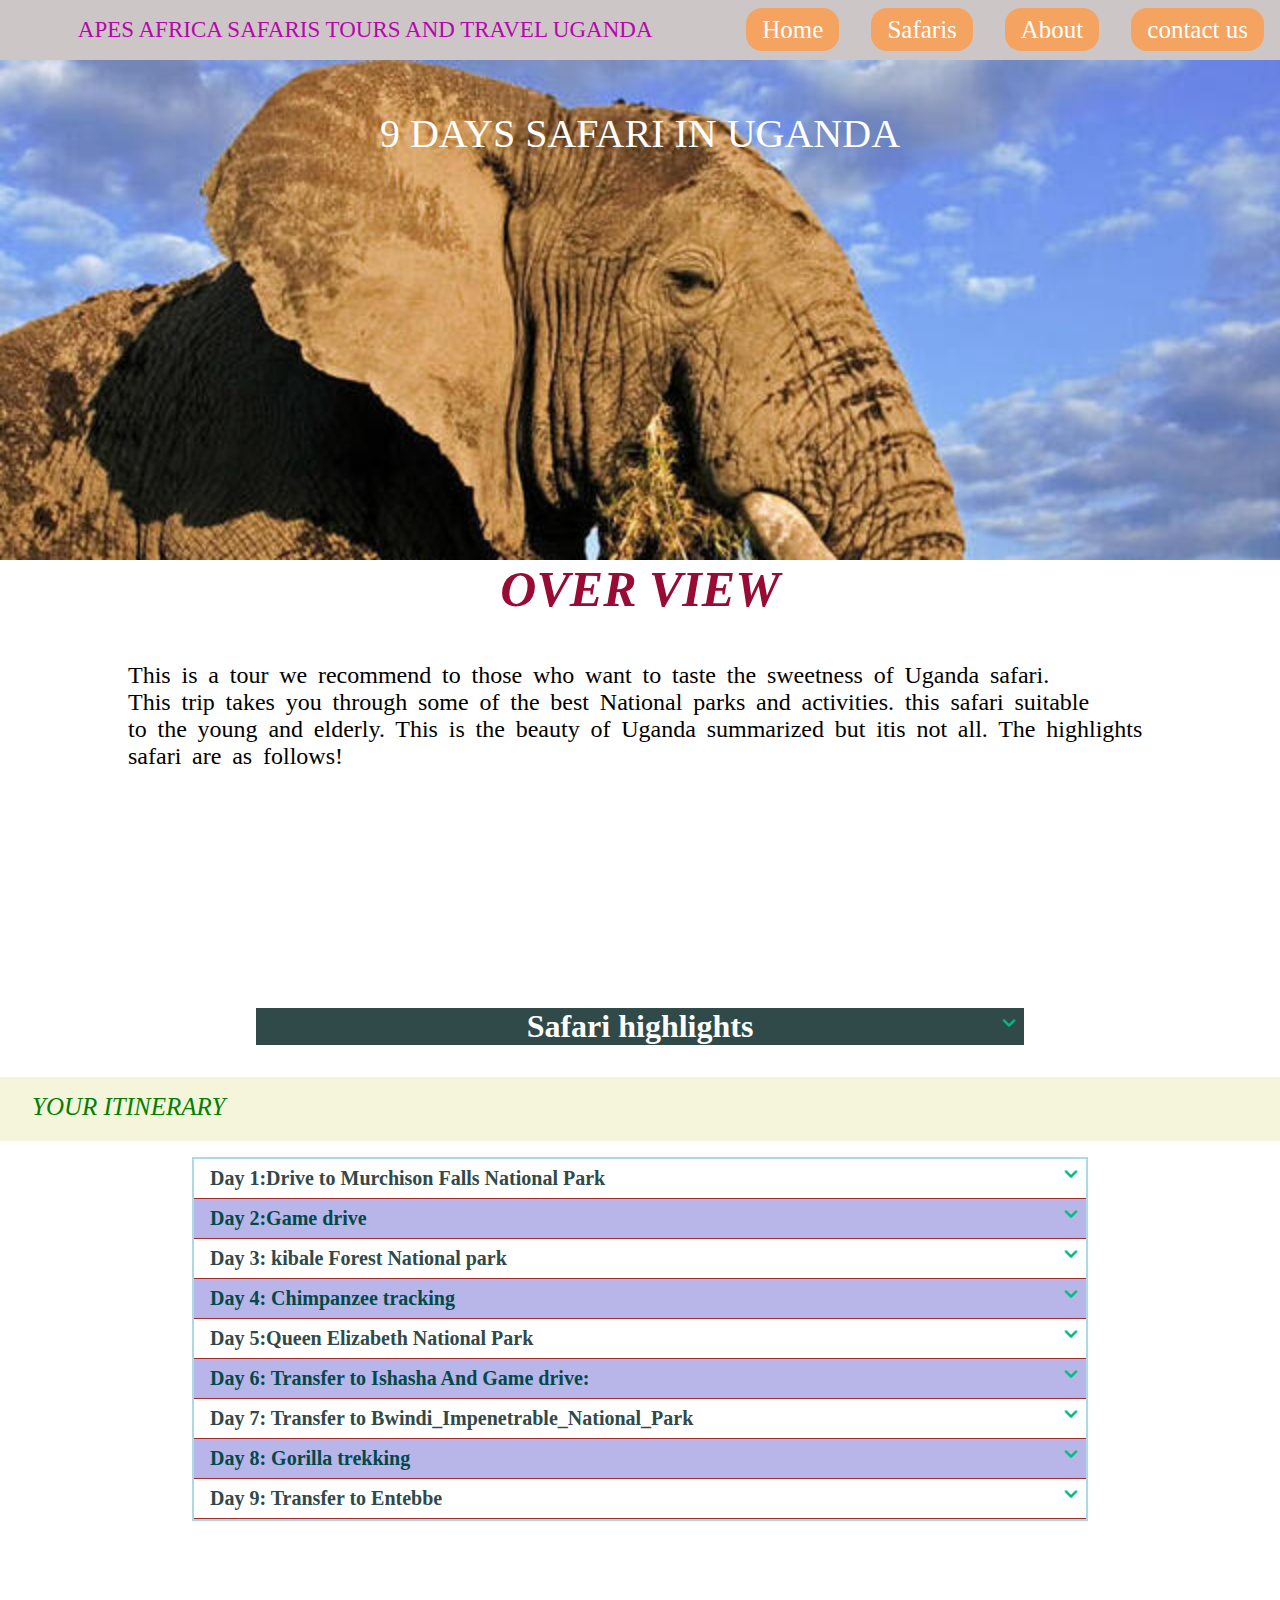
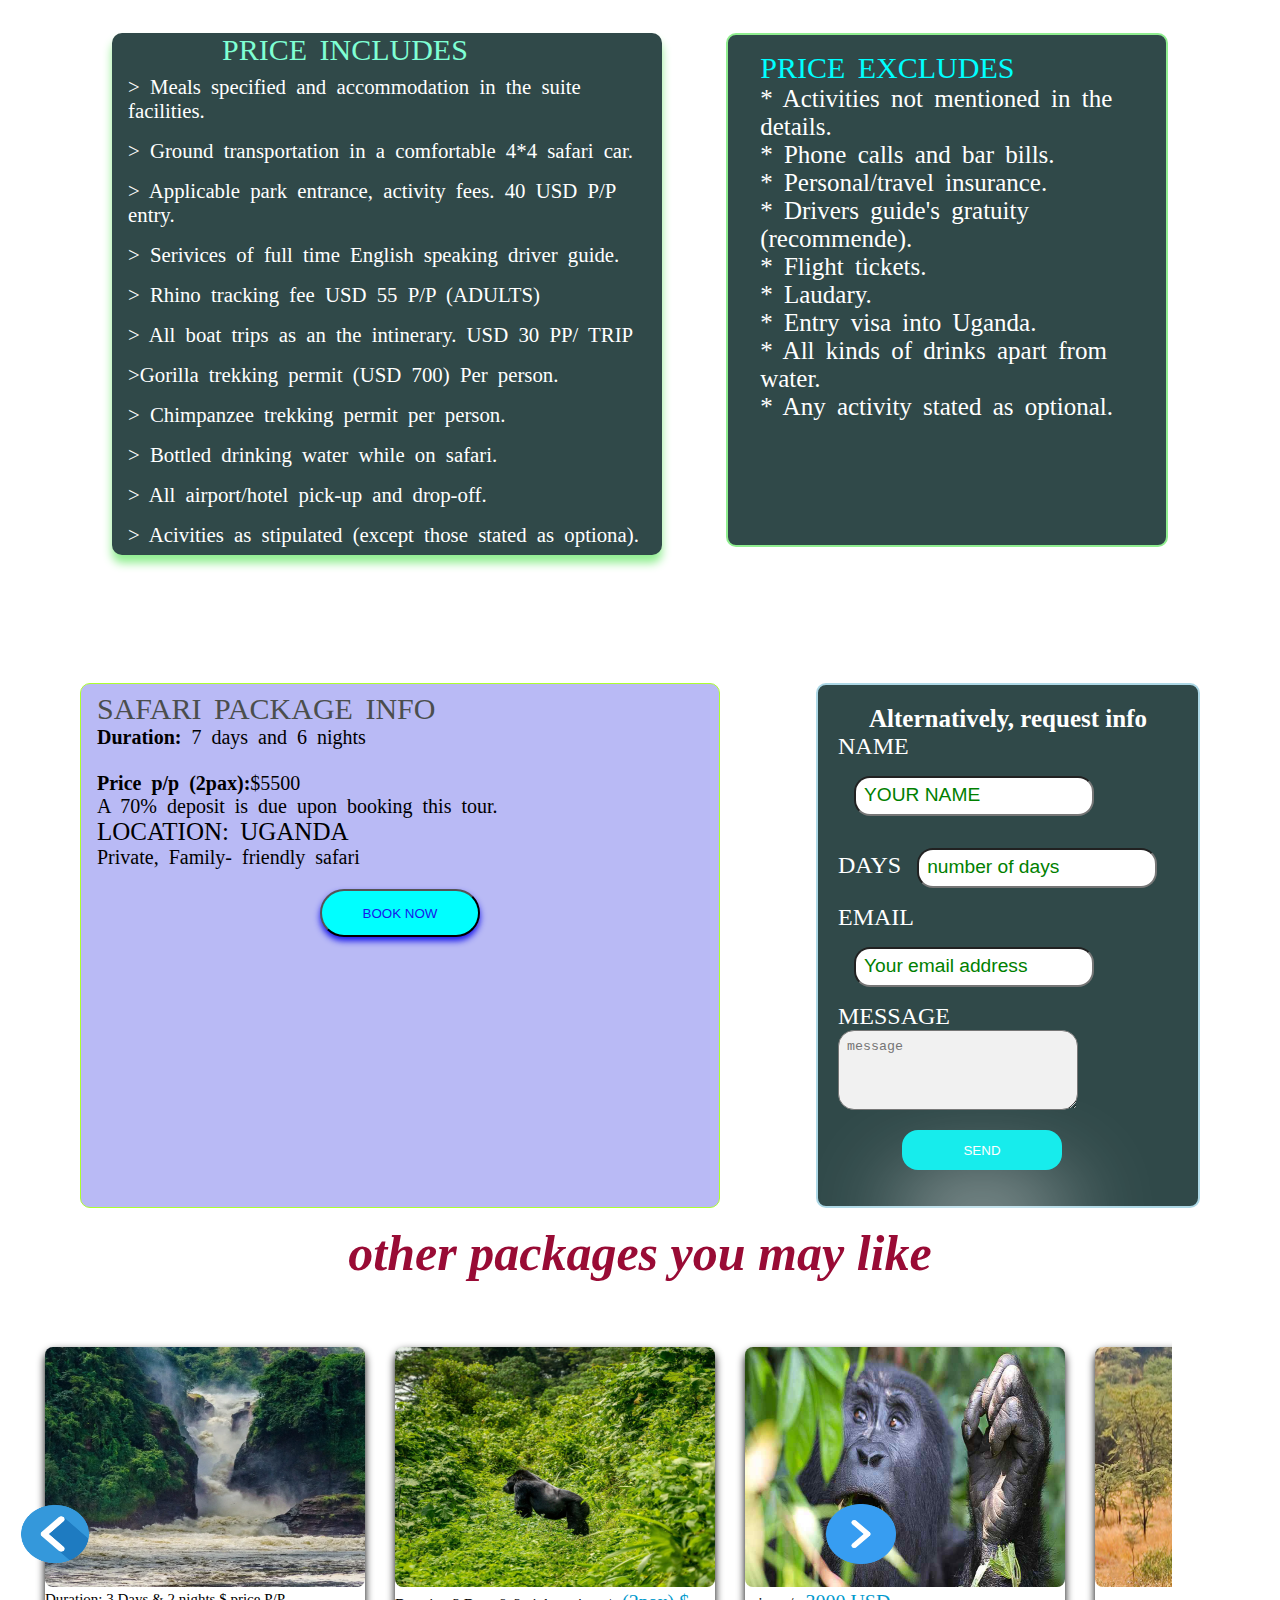
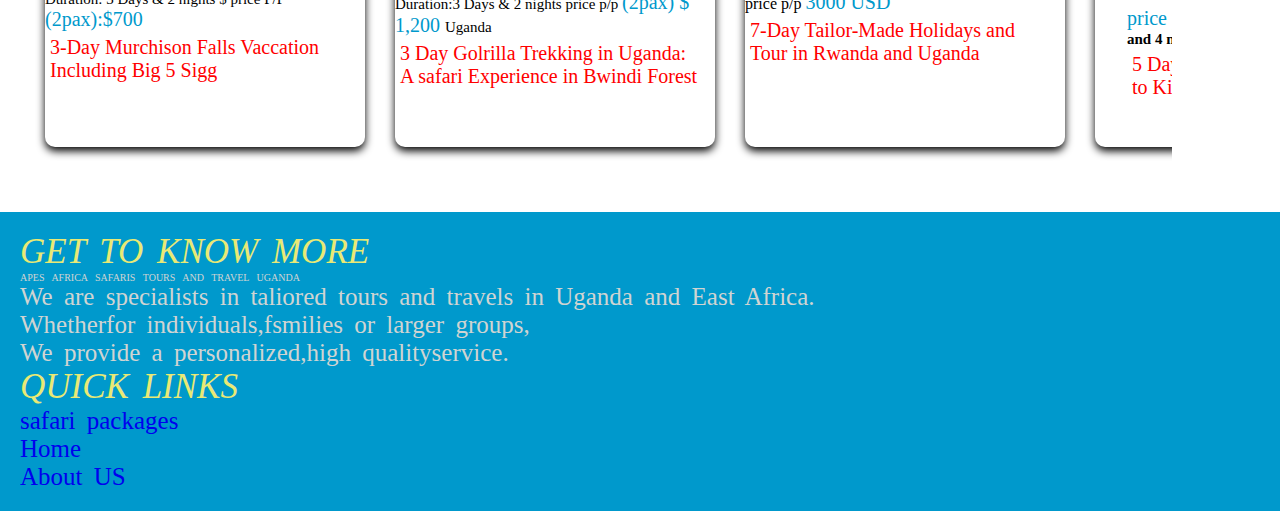
==== 10 days.html @ ef596de2 "Add files via upload" ====
<!DOCTYPE html>
<html lang="en">
<head>
    <meta charset="UTF-8">
    <meta name="viewport" content="width=device-width, initial-scale=1.0">
    <title>9 Days Uganda Safari</title>
<link rel="stylesheet" href="package.css">
<link rel="stylesheet" href="18day.css">
<link rel="stylesheet" href="style.css">
</head>
<body>
    <nav>
        <nav class="nav-bar"> 
            <a href="#" class="toggle-button">
                <span class="bar"></span>
                <span class="bar"></span>
                <span class="bar"></span>
                
                
            </a>
            <div class="logo">APES AFRICA SAFARIS TOURS AND TRAVEL UGANDA</div>
        
            <div class="nav-links">
                <ul>
                    <li><a href="index.html">Home</a></li>
                    <li><a href="safaris.html">Safaris</a></li>
                    <li><a href="About us.html">About</a></li>
                    <li><a href="contact.html">contact us</a></li>
                    </ul>
            </div>
        </nav>
    <div class="email">
        <a href="BARIGYE:barigyedavis6@gmail.com">
            <img src="IMAGES/email.png" alt="">
            <span>send us an emaiil</span>
        </a>
        </div>
<div class="uga">9 DAYS SAFARI IN UGANDA</div>
<H1>OVER VIEW</H1>
<div class="wonder">
    <P>This is a tour we recommend to those who want to taste the sweetness of Uganda safari.<br>
        This trip takes you  through some of the best National parks and activities. this safari suitable<br>
        to the young and elderly. This is the beauty of Uganda summarized but itis not all. The  highlights<br>
        safari are as follows!
    </P>
    <video autoplay muted loop plays-inline class="video">
        <source src="kazinga.mp4" type="video/mp4">
    </video>
</div>
          <h4 class="high"> Safari highlights <span><img src="IMAGES/expand.png" alt="" class="ex1"></span></h4>
          <ul class="list">
            <li>Rhinotracking</li>
            <li>Murchison Falls visit</li>
            <li>Game drives</li>
            <li>boat trip at kazinga channel and River Nile</li>
            <li>Community visits in Uganda</li>
            <li>Chimpanzee trekking</li>
            <li>tree climbing lions </li>
          </ul>
          <script>
            var head = document.querySelector('.high');
            var list = document.querySelector('.list');
            var ex1 = document.querySelector('.ex1');
            head.addEventListener('click',function(){
                if (list.style.height === "") {
                    list.style.height = "fit-content";
                    ex1.style.transform = "rotate(-180deg)";
                } else {
                    list.style.height = "";
                    ex1.style.transform = "rotate(0deg)";
                }
            })
          </script>
          <P class="one">YOUR ITINERARY</P>
    
 <div class="PACKAGE">
    
    <h3 class="day classic">Day 1:Drive to Murchison Falls National Park <span><img src="IMAGES/expand.png" alt="" class="ex1"></span></h3>
          <div class="panel">
             
            <p>
                You will be picked up from hotel by our assigned tour guide / drive and the transfer<br>
                to Murchison Falls National Park, You will have a stop over at Ziwa Rhino Sanctuary<br>
                where you have a walking safari in search of the white Rhinos. After, you will procceed to<br>
                Murchison Falls after having your lunch , after reaching there check inton your recommend <br>
                accommodation.
           </p>
        </div>
        


      <h3 class="day2 classic">Day 2:Game drive <span><img src="IMAGES/expand.png" alt="" class="ex1"></span></h3> 
    
        <div class="panel">
            <p> Have breakfast and procceed for morning game drive . You will have an opportunity<br>
            to look out Elephants, hartebeests, antelopes and on a good day lions and leopards. Return to the<br>
            lodge for lunch and some rest, thereafter procceed for boat cruise at the bottom of Murchison Falls.<br>
            This trip takes two hours and offers an opportunity to see water birds,Later in the evening return<br>
            to the accommodation for Dinner and overnight stay<br>
            <img src="safari-at-queen-.jpg" alt="">
            </p>
        </div>



    <h3 class="day classic">
        Day 3: kibale Forest National park  <span><img src="IMAGES/expand.png" alt="" class="ex1"></span></h3>


<div class="panel">
    <p>
    You will have breakfast, in the morning, after you embark on the journey to kibale Forest<br>
    Nationa Park, you have luch along the way from the recommended hotel, after raeching their just check<br>
    into accommodation and take a rest.
    </p>
</div>
    

 
    <h3 class="day2 classic">Day 4: Chimpanzee tracking <span><img src="IMAGES/expand.png" alt="" class="ex1"></span></h3> 

    <div class="panel">
        <p>
            Have breakfast, After you will have briefing on dos and donts, you will enter the forest with armed<br>
        park ranger for your safety. This activty it takes about three hours. After the activity you will return<br>
        to the accommodation for lunch in preparation for community visit in the afternoon, During the<br>
        community visit you will learn about cofffee farming and roasting, see how people grow their crops<br>
        and much more.</p>
    </div>


    <h3 class="day classic">Day 5:Queen Elizabeth National Park <span><img src="IMAGES/expand.png" alt="" class="ex1"></span></h3>
    <div class="panel">
        <p >
            Have breakfast, and embark on transfer to Queen Elizabeth National park, you reach in lunch time<br>
            check into accommodation  and take your lunch, After lunch procceed for evening game drive.<br>
            During the drive you will have an opportunity to see wildlife Including; lions, leopards,<br>
            Elephants,antelopes and serveral bird species
        </p>
    </div>

  
    <h3 class="day2 classic"> Day 6: Transfer to Ishasha And Game drive: <span><img src="IMAGES/expand.png" alt="" class="ex1"></span></h3>
    
      
     <div class="panel">
        <p>
        Have breakfast, and embark on the transfer to Ishasha Sector of Queen Elizabeth National park<br>
        Which is famously known for its climbing lions.You will arrive in lunch time , simpyl take your lunch<br>
        and take some rest.Thereafter you will embark on the evening game drive till the sun goes down
        </p>
        </div>
  
     <h3 class="day classic">Day 7: Transfer to Bwindi_Impenetrable_National_Park <span><img src="IMAGES/expand.png" alt="" class="ex1"></span></h3>

       <div class="panel"> 
<p>
    Have breakfast, procced for game drive. The big five are available except for the rhino.<br>
    After the game drive return to the accommodation , have lunch and check out  for the transfer
    to Bwindi_Impenetrable_National_Park. after reaching there check into accommodation and take some <br>
    rest in preparation for gorilla-trekking the following day.

</p>
</div>
    <h3 class="day2 classic">Day 8: Gorilla trekking <span><img src="IMAGES/expand.png" alt="" class="ex1"></span></h3>
     <div class="panel">
        <p> As usual you will have a breakfast, after drive to the briefing point <br>
    about dos and donts while on the adventure you are advised to take enough drinking water<br>
    After briefing you will enter the forest accompanied by the park ranger for your safety.
</div>
    
<h3 class="day classic">Day 9: Transfer to Entebbe <span><img src="IMAGES/expand.png" alt="" class="ex1"></span> </h3>
    <div class="panel">
        <p >have breakfast, then embark on transfer to Entebbe International air port to catch your flight<br>
        The drive will take 8 to 10 hour depending on the traffic jam in urban centres</p>
    </div>

    
    
    </div>

<DIV id="Entry">
    <DIv class="includes">
        <span class="inn">PRICE INCLUDES </span>
    <P>> Meals specified and accommodation in the suite facilities.</P>
    <p>> Ground transportation in a  comfortable 4*4 safari car.</p>
    <p>> Applicable park entrance, activity fees. 40 USD P/P entry.</p>
    <P>> Serivices of full time English speaking driver guide.</P>
    <p>> Rhino tracking fee USD 55 P/P (ADULTS)</p>
    <P>> All boat trips as an the intinerary. USD 30 PP/ TRIP</P>
    <P>>Gorilla trekking permit (USD 700) Per person.</P>
    <p>> Chimpanzee trekking permit per person.</p>
    <p>> Bottled drinking water while on safari.</p>
    <p>> All airport/hotel pick-up and drop-off.</p>
    <p>> Acivities as stipulated (except those stated as optiona).</p>
    </DIv>
    
    <div class="excludes">
        <span class="pone"> PRICE EXCLUDES</span>
        <P>* Activities not mentioned in the details.</P>
        <p>* Phone calls and bar bills.</p>
        <p>* Personal/travel insurance.</p>
        <p>* Drivers guide's gratuity (recommende).</p>
        <p>* Flight tickets.</p>
        <p>* Laudary.</p>
        <p>* Entry visa into Uganda.</p>
        <p>* All kinds of drinks apart from water.</p>
        <p>* Any activity stated as <b>optional.</b></p>
    </div>
</DIV>
<DIV id="MTN">
    <div class="info" id="ex1">
        <span class="pac">SAFARI PACKAGE INFO</span><br>
        <b>Duration:</b> 7 days and 6 nights<br><br>
        <b>Price p/p (2pax):</b>$5500<br>
        A 70% deposit is due upon booking this tour.
    <p>LOCATION: UGANDA</p>
    <SPan id="PP"> Private, Family- friendly safari</SPan>
    <div class="book">
        <button type="button" onclick="document.getElementById('book').style.display= 'block'">BOOK NOW</button>
        <div>
        <form action="book.php" method="post" id="book">
            <label for="name">NAME:</label> <input type="text" name="name" class="grey">
            <p><label for="number">NUMBER OF PEOPLE</label> <input type="number" name="number" class="grey"></p>
            <p><label for="email">Email</label> <input type="email" name="email" class="grey"></p>
            <p><label for="passport">passport number</label> <input type="text" name="number" class="grey"></p>
            <p><label for="telephone">whatsapp number</label> <input type="tel" name="telephone" class="grey"></p>
            <p><label for="passport">passport photo</label> <input type="file" name="passport photo" accept="image/*" class="grey"></p>
            <button>send</button>
        </form>
        
     
        
        </div>
    </div>
    </div>
    
    
    <div>
        <form   class="from" action="davsi.php" method="post"  >
            <h3>Alternatively, request info</h3>
            <DIv > <label for="">NAME</label><input type="text" name="name"  placeholder="YOUR NAME" class="grey"> </DIv>
            <div><Label>DAYS</Label><input type="number" name="days"  placeholder="number of days" class="grey"></div>
            <div><Label> EMAIL</Label><input type="email" name="email" placeholder="Your email address" class="grey"></div>
            <div> <Label>MESSAGE</Label><textarea name="message" id="" cols="30" rows="15" placeholder="message" class="grey"></textarea></div>
            <button name="submit">SEND</button>
        </form>
        </div>
</DIV>

<H1>other packages you may like</H1>

<Div class="dog" id="animation" data-animated>
    <div class="car">
        <figure id="myImage" class="DOG">
            <img src="IMAGES/murchison-falls-1229x820x184x0x860x820x1656053925.webp" alt="">
            <div class="caption1"> Duration: 3 Days & 2  nights  $ price P/P <span class="css">(2pax):$700</span></div>
            <div class="caption2"> 3-Day Murchison Falls Vaccation<br>Including Big 5 Sigg</div>
            </figure>
        
            <figure id="sebo"  class="DOG">
                <img src="IMAGES/gorilla. - Copy.jpg" alt="gorilla-trekking-" class="ddd">
                <div class="caption1">Duration:3 Days & 2 nights price p/p <span class="css">(2pax) $ 1,200 </span> Uganda</div>
                <div class="caption2">3 Day Golrilla Trekking in Uganda:<br>
               A safari Experience in Bwindi Forest </div>
            
            </figure>
        
        
                <figure class="DOG" id="day7">
        
                    <img src="IMAGES/Bwindi_Impenetrable_National_Park_033@2x.jpg" alt="" class="ddd">
                    <div> <span class="shs">price p/p</span>  <span class="css">3000 USD </span> </div>
                    <div class="caption2"> 7-Day Tailor-Made Holidays and <br> Tour in Rwanda and Uganda</div>
                </figure>
            <FIgure class="DOG">
            <img id="5day" src="IMAGES/Kidepo.jpg" alt="Kidepo">
            <figcaption>
                <span class="css">price p/p 1700</span>
                <b class="caption1">Duration: 5 Days and 4 nights, location Uganda</b><br>
                <p class="caption2">
                    5 Day Wildlife Safari<br>
                        to Kidep
                </p>
            </figcaption>
            </FIgure>
        
            <FIgure id="6day" class="DOG">
            <img src="IMAGES/giraffe.jpg" alt="Elizabeth">
            <figcaption><p class="caption1">Duration: 6 days & 5 nights, location: Uganda, price p/p <span class="css">USD $ 2300</span></p>
             <p class="caption2">6 Day Queen Elizabeth and L.Mburo Safari</p></figcaption>
            </FIgure>
            <figure id="7day" class="DOG">
                <img src="IMAGES/Kyamburu_Gorge_004@2x.jpg" alt=" gorilla-trekking">
                <figcaption>
                    <span class="caption2">
                        7 Day primate trekking<br>
                            & Wildlife Safari
                    </span>
            </figcaption>
            </figure>
            <figure id="ten" class="DOG">
                <img src="IMAGES/ELEPHANT.jpg" alt="elephant">
                <figcaption class="caption2"> 9 days safari in Uganda including<br>
                game drives, gorilla-trekking <span class="css">price p/p 2750</span></figcaption>
                </figure>
            <figure id="12day" class="DOG">
                <img src="IMAGES/WATER FALLS MUR.jpg" alt="falls">
                <figcaption>Duration: <span class=> 12days and 11days, </span> location
                <span> Uganda</span> price: <span class="css">USD 4195 P/P</span><BR>
                <p class="caption2">
                    12 Day customized tour<br> safari package,<br>
                        Safari and Golrilla Trekking,
                </p>
                      </figcaption>
            </figure>
        
        
            <figure id="18day" class="DOG">
                <img src="IMAGES/gorilla-trekking-700x450.jpg" alt="" class="ddd">
                <figcaption><p class="caption1">Duration:18 Days & 17 nights <span class="css">price p/p 5650</span> location: Rwanda and Uganda</p>
                 <p class="caption2">18 Day Rwanda-Uganda Safari Including Gorilla Trekking</p></figcaption>
            </figure>
    </div>
    <div class="arrows">
    <span class="left"><img src="IMAGES/previous.png" alt="" class="png"></span>
    <span class="Right"><img src="IMAGES/next.png" alt="" class="png"></span>
</div>
     </Div>



 <DIV class="GET">
    <P><SPan class="quick"> GET TO KNOW MORE</SPan></P>
    APES AFRICA SAFARIS TOURS AND TRAVEL UGANDA
    <P>We are specialists in taliored tours and travels  in Uganda and East Africa.<br>
    Whetherfor individuals,fsmilies or larger groups,<br>
We provide a personalized,high qualityservice.</P>
<p><span class="quick"> QUICK LINKS</span></p>
<P><a href="index.html">safari packages</a></P>
<p><a href="safaris.html">Home</a></p>
<p><a href="About us.html">About US</a></p>
</div>
<script src="7days.js"></script>
<script src="animation.js"></script>
<script src="Pack.js"></script>
<script src="next.js"></script>
<script src="menu.js"></script>

</body>
</html>
---- package.css ----
*{
    padding: 0;
    margin: 0;
    box-sizing: border-box;
}

body {background-color: white;

    width: 100vw;
    overflow-x :hidden;
flex-wrap: wrap;

}

#blog {
    cursor: pointer;
}
#things {
    cursor: pointer;
}

#out img {
    margin: 1rem;
    border-radius: .7rem;
}
  
.DEN {
    background-color: rgb(0, 255, 255);
    padding: .5rem 1rem;
    margin: 2rem;
    color: rgb(32, 18, 230);
    border-radius: 2rem;
}
.based {
    padding: .5rem 1rem;
}
.form p {
    font-size: 25px;
    margin: 20px;
    color: rgb(1, 247, 83);
}
.margin {
    margin: 1rem;
    padding: 0;
}

.main {
    background-image: url(IMAGES/davis.jpg);
    background-size: cover;
    height: 400px;
    padding-top: 50px;
    color: white;
    font-size: 30px;
    text-align: center;
}
.head { background-image: url(IMAGES/murchison-falls-park.jpg);
     height: 400px;
    width: 100%;
    background-size: cover;
    object-fit: cover;
margin-top: 20px;
padding-top: 30px;}
h1 {color: rgb(153, 11, 53);
text-align: center;
font-style: italic;
font-size: 50px;}
h2 {color: rgb(68, 3, 3);
text-align: center;
font-family: 'Segoe UI', Tahoma, Geneva, Verdana, sans-serif;
font-size: 40px;}
.EXPLORE {color: brown;
font-size: 50PX;
font-family: 'Segoe UI', Tahoma, Geneva, Verdana, sans-serif;
text-align: center;}
.private {font-size:
     25px;
     padding: .5rem 1rem;
     color: rgb(48, 43, 43);
}
.holiday {font-size: 50px;
color: brown;
font-style:italic;
margin-top: 25px;
margin-bottom: 15px;}
.DAY {
    font-size: 20px;
    padding: .5rem 1rem;
    text-wrap: wrap;
}

.homes {font-size: 15px;
display: flex;
position: sticky;
top: 50px;
margin-bottom: 1opx;
flex-direction: row;
justify-content: space-between;}
.caption1 {font-size: 15px;
}

.nav-bar {
    display: flex;
    justify-content: space-around;
    align-items: center;

    color: white;
    position: sticky;
    
top: 0;
z-index: 100;
background-color: hsl(0, 6%, 79%);
}
.logo {
    padding: 1rem;
}
.nav-links ul {
    margin: 0;
    padding: 0;
    display: flex;
    
    list-style: none;

}
.nav-links ul li {
    padding: 1rem;
    align-items: right;
}
.nav-links ul li a {
    justify-content: space-between;
    text-decoration: none;
    font-size: 25px;
    border-radius: 1rem;
    background-color: sandybrown;
    padding: .5rem 1rem;
    color: white;
}

.toggle-button {
    position: absolute;
    top: .75rem;
    right: 1rem;
    display: none;
    flex-direction: column;
    justify-content: space-between;
    width: 30px;
    height: 21px;
}
.logo {
    color: #b805af;
    font-size: 23px;
    margin: auto;
    padding: .5rem 1rem;
}

.toggle-button .bar {
    height: 3px;
    width: 100%;
    background-color: white;
    border-radius: 10px;
}
.nav-links ul li a:hover {
    color:#0099cc;
}
 .caption2 {font-size: 20px;
 }
.nav-links ul li:hover {
   background-color: #2c6eb1;
}
 .caption2 {font-size: 20px;
color: red;
padding: 5px;
} 

.radius {border-radius: 10% ;}
.GET {background-color: #0099cc;
font-size: 10px;
margin-top: 50px;
color: rgb(208, 212, 210);
padding: 20px;
width: 100vw;
font-weight: normal;
word-spacing: 5px;
}
.DOG {margin-top: 50px;
box-shadow: 0 4px 8px;

margin: 15px;
border-radius: 10px;
position: relative;
width: 450px;
height: 400px;
transition: transform 10S ease;

}
.DOG img {
border-radius: .5rem;
}
img {
    height: 15rem;
    width: 20rem;
}

.DOG:hover {
    transform: scale(1.2);
}
#dots {
    display: flex;
}
.whatsapp span {
    border: 1rem green;
    
    color: white;
    border-radius: 2rem;
    width: 10rem;
    padding: 1rem;
    padding: 5px;
   position: absolute;
   margin-left: -0.1in;

}
.email{
background-color: rgb(38, 0, 255);
border-radius: 3rem;
padding: 10px;
height: 2rem;
width: 15rem;
z-index: 100;
position: fixed;
left: -1rem;
top: 20rem;
display: none;
}
.email img {
    height: 2rem;
    width: 2rem;

    position: relative;
}
.email span {
    position: absolute;
    margin: 5px;
    color: white;
}
.whatsapp {
width: 10rem;
height: 2rem;
background-color: green;
border-radius: 2rem;
padding: 0.5rem;
position: fixed;
top: 30rem;
left: 85%;
}
.whatsapp :hover{
    transform: translate(2);
}
a {
 text-decoration: none;}
.car {
    display: flex;
   transition: transform 3s ease-in-out;
    flex-wrap: wrap;
margin-left: 10px;
position: relative;
width: 100vw;
}
.icon {
position: relative;
    height: 2rem;
    width: 2rem;
    top: -.8rem;
    padding: .1rem;
    font-size: 10rem;
}
.dog {
    align-items: center;
    align-items: center;
    position: relative;
    flex-direction: row;
     margin: 50px 20px;
     overflow: hidden;
    width: 100vw;
}
.DOG.active {
    opacity: 1;
}
.dog[data-animated=true] {
   overflow: hidden;
   width: 90vw;
   /* -webkit-mask: linear-gradient(transparent,white);
    mask: linear-gradient(transparent,white);*/

}
.dog[data-animated=true] .car {
    flex-wrap: nowrap;
    
    
    cursor: pointer;
    animation: scroll 26s linear infinite;
}
@keyframes scroll {
   
    to {
        transform: translate(-400%);
    }
}


.plate {margin-top: 50px;
    box-shadow: 0 4px 8px;
    padding-left: 30px;
    margin-left: 30px;
    margin-right: 30px;
    border-radius: 10px;
    position: relative;
    width: 70vw;
    height: 500px;}
   
.quick {color: rgb(233, 233, 117);
font-size: 35px;
font-style: italic;}
.books {
width: 80%;
}
.for {
    margin: 20px;
}

.primate {
    background-image: url(IMAGES/Kyamburu_Gorge_004@2x.jpg);
    width: 10% auto;
    background-size: cover;
    object-fit: cover;
    font-size: 50px;
    text-align: center;
    height: 400px;
    color: rgb(63, 152, 230);
    padding-top: 50px;
    
}

#out {
 display: flex;
  width: 90vw;
  justify-content: center;
  
 align-items: center;
 flex-wrap: wrap;

}
@keyframes slideIn {
    0% {transform: translateX(-100%)}
    100% {
        transform: translateX(100%);
    }
 }
 .plat {margin-top: 50px;
    box-shadow: 0 4px 8px;
    padding-left: 30px;
    margin-left: 30px;
    margin-right: 30px;
    border-radius: 10px;
    position: relative;
    width: 500PX;
    height: 600px;
    transition: transform 10S ease
 }
 .man {
    display: flex;
margin-left: 50px;
}

 .plat:hover {
    transform: scale(1.2);
 }
 
 
.one {
    font-size: 25px;
    font-style: italic;
    color: green;
    padding: 1rem 2rem;
    background-color: beige;
    padding-bottom: 20px;
}
.href {
    font-size: 25px;
    color: brown;
    text-align: center;
}
figcaption {
    padding: 1rem 2rem;
}
.DOGS img {
    width: 40rem;
    height: 20rem;
    border-radius: 10px;

}
html {
 width: 100vw;


}
.css {
    color: #0099cc;
    font-size: 20px;
}
.menu {
list-style: none;
margin-top: 2px;
padding: 3px;
display: none;
text-align: right;
}

#Entry {
    display: flex;
    margin: 5rem;
    flex-direction: row;
}
#MTN {
    display: flex;
    justify-content: space-around;
}
.menu li {
    position: relative;
    
}
.privat {
    color: red;
    font-size: 35px;
    font: italic;
}
.in {
    font-size: 40px;
    color : white;
    padding: 2rem 3rem;
    font-weight: 700;
    font-style: italic;
    text-align: center;
}
.wonder {
    margin: 20px 5rem;
}
.wonder p {
    font-size: 1.5rem;
    padding: 1rem 2rem;
    word-spacing: .3rem;

}
.wonder p b {
    font-size: 1.5rem;
    color: rgb(93, 9, 250);
    word-spacing: .3rem;
}
.on {
    font-size: 30px;
    color: rgb(68, 3, 3);
    text-align: center;
    font-family: 'Segoe UI', Tahoma, Geneva, Verdana, sans-serif;
    font-style: italic;
    font-weight: 900;
}
p {font-size: 25px;}
.menu li:before {
    content: '\2022';
    position: abdolute;

}
@media( max-width:768px){
    .home {display: block;}
    .menu {display: table-colum;}
    #Entry {
    display: block;
     margin: 2rem;
    
}
    #MTN {
    display: block;

    width: 80vw;

}
#out {
    
    align-items: center;
}
   .toggle-button {
    display: flex;
}
.whatsapp{
    left: 55%;
}

.detail{
    width: 95vw;
}
.margin p {
    font-size: 20px;
}
.nav-links{
    display: none;
}
.nav-bar{
    flex-direction: column;
    align-items: flex-start;
}
#Entry.includes{
width: 60vw;
}
.PERI.price {
    width: 50vw;
    margin: 0 auto;
}

form.from {
    width: 70vw;
    margin-top: 1rem;
    background-color:  rgb(48, 73, 73);
}

.nav-links ul {
    width: 100%;

    flex-direction: column;
}
.nav-links li {
    text-align: center;
}
.link li a {
    padding: .5rem 1rem;
}
.nav-links.active {
    display: flex;
}



    .wonder{
        font-size: 20px;
        margin: auto;
    }
 .excludes {
        font-size: 20px;
    }
    
    .wonder p, .based p {
        font-size: 20px;
    }
    div.form {
        width: 70%;
    }
    .link {display: none;}

    .info{
        width: 80vw;
    
    }
   
    
  .dogs .DOGS{
    
    width: 20rem;
    align-items: center;
    
    margin: 3rem auto;
    }
    .dogs .DOGS img {
        width: 20rem;
    }

    .dogs{
        align-items: center;
    }
    .dog {
        width: 50vw;
    }
    .car{
        width: fit-content;
        
    }
    .Right {
    left: 5%;
    }
    .list li {
        font-size: 20px;
    }
    .lis p {
        font-size: 20px;
    
    }
    
    .D0GS{
        width: 10%;
    
    }
    .excludes, .includes {
        align-items: center;
    }
 
}
    
    
    .includes {
        border: 2px  lightgreen;
        background-color: aliceblue;
        font-size: 10px;
        font-weight: lighter;
        
        margin: 2rem;
        background-color:  rgb(48, 73, 73);
        box-shadow: 0 8px 10px lightgreen;
        
        border-radius: 10px;
        color: white;
        
        word-spacing: 5px;
        width: 50vw;
    }
    .includes p {
        font-size: 1.3rem;
        padding: .5rem 1rem;
    }
  .bit{
    width: 90%;
    padding: 5px;
    margin-top: 50px;
  }

  .Right{
left: 50%;
margin-left: -10%;



  }
    

    .ug {
        background-size: 100%;
        width: 100%;
        height: 350%;
        margin-bottom: -100%;
        font-size: 40px;
        padding-bottom: 50px;
    }
    h1 { top: auto;}

    .Kidepo {
        padding: 20px;
        margin: 0 auto;
        height: 580px;
    background-repeat: no-repeat;
    margin-bottom: auto;
    
    }

    
    
    .img {
        background-repeat: no-repeat;
    }
 
   /* .form {
        width: 100%;
    }*/
    
    #gorilla {
        font-size: small;
        
        padding-top: 10px;
    }
    .car {
        width: 100%;

    }
    .best {
        font-size: 30px;
    
    }
    .big {

        background-repeat: no-repeat;
        margin-bottom: -200px;
    }
    



    

    .out {
        display: block;
    }
    .video {
        width: 50%;
        height: 50%;
        margin: 20px;
        border-radius: 5px;
    }

.big {
    margin-bottom: 10px;
    background-image: url(IMAGES/murchison-falls-1229x820x184x0x860x820x1656053925.webp);
    width: 100% auto;
    background-size: cover;
    object-fit: cover;
    height: 400px;
    font-size: 35px;
    color: aliceblue;
    text-align: center;
    padding-top: 50px;

}
.falls {
    display: flex;
    flex-direction:row
}
.DOGS{
    margin-top: 50px;
box-shadow: 0 4px 8px;

margin-right: 30px;
border-radius: 10px;
height: 30rem;
width: 40rem;
transition: transform 10s ease;
}
.DOGS:hover {
    transform: scale(1.2);
}
.dogs {
    display: flex;
    flex-direction: column;
    align-content: center;
    padding: 0px;
    align-items: center;

}
.D0GS img {
    width: 700px;
}
.ddd {
    width: 600x;
    padding-left: -10px;

}
.wonder {
    padding: .5rem 1rem;
}
.MBURO{
    background-image: url(IMAGES/giraffe.jpg);

    font-size: 35px;
    text-align: center;
    padding-top: 50px;
    height: 500px;
    width: 100%;
    object-fit: cover;
    background-size: cover;
    color: white;
}
 #demo {
    display: none;
 }

 #gorilla {
    background: url(IMAGES/WATER\ FALLS\ MUR.jpg);
    background-size: cover;
    object-fit: cover;
    height: 500px;
    font-size: 40px;
    background-repeat: no-repeat;
    padding-top: 10px;
    word-spacing: 20px;
    text-align: center;
    color: white
 }
.pic {
    display: flex;
    flex-direction: row;
    overflow: scroll;
}
.pic img {
    margin: .5rem;
}


.from {
    background-color:  rgb(48, 73, 73);
    border: 2px solid lightblue;
    width: 30vw;
    
    border-radius: 10px;
    align-content: center;
     
    
}
.from h3 {
    color: #fff;
    font-size: 25px;
    text-align: center;
}

input {
    background-color:  rgb(2, 73, 73);
    height: 2.5rem;
    width: 15rem;
    margin: 1rem;
    cursor: pointer;
    border-radius: 1rem;
    padding: .5rem;
}
.from button{
    background-color: rgb(23, 236, 236);
    color: white;
    height: 2.5rem;
    width: 10rem;
    border-radius: 1rem;
    padding: .5rem 1rem;
    margin: 1rem;
    margin: 1rem 4rem;
   cursor: pointer;
}
label {
    color: #fff;
    font-size: 1.5rem;
}
textarea {

    height: 5rem;
    width: 15rem;
    border-radius: 1rem;
    padding: .5rem;
    background-color: #f1f1f1;
}
.name {
    margin: 20px;
}
.decide,.desired {
    background-color: peru;
    margin: 20px;
}
.submit {
    font-size: 30px;
    text-align: center;
    margin: 20px;
    color: green;
}
#kidepo {
    display: none;
}
#sss {
    display: none;
background-color: aliceblue;
border: 1px;
}
.davis {
    border: 1px lightcyan;

    width: 400px;
    border-radius: 5px;
} 
  .Kidepo {
    background-image: url(IMAGES/Kidepo.jpg);
    background-size: cover;
    object-fit: cover;
    background-repeat: no-repeat;
    text-align: center;
    padding-top: 30px;
    font-size: 30px;
    color: white;
    height: 500PX;
    margin-top: 10PX;
    margin-bottom: 50px;
  }  
  .best {
    background-image: url(IMAGES/ELEPHANT3.jpg);
    background-size: cover;
    object-fit: cover;
    height: 600PX;
    padding-top: 50px;
    background-position: center;
    background-repeat: no-repeat;
    padding-top: 20px;
  }
  .blog {
    font-size: 45px;
    color: blue;
    text-align: center;
  }
  .go {
    color: rgb(240, 9, 9);
    font-style: italic;
  }
  .Africa {
    color: green;
  }
  .par {
    margin-left: 50px;
  }
  p  {
   padding: 0rem;
  }
  .do {
    background-image: url(IMAGES/WATER\ FALLS\ MUR.jpg);
    background-size: cover;
    background-repeat: no-repeat;
height: 500PX;
padding-top: 100PX;
  }
  .content {
    display: none;
}
.content.show{
    display: block;
}
.btn {
    display: none;
}
.btn.show {
    display: block;
    height: 500PX;
}
.can {
    display: none;
}
.can.show {display: block;}
.cow { display: none;}
.cow.show {
     display: block;
     height: 500px;
    }
.com {display: none;}
.com.show {
    display: block;
height: 500px;
}
.but {display: none;}
.but.show {
    display: block;
height: 500PX;}
.sev {display: none;}
.sev.show {
    display: block;
    height: 500PX;
}
.eight {display: none;}
.eight.show {
    display: block;
    height: 500PX;
}
.nine {display: none;}
.nine.show {display: block;
height: 500PX;}
.ten {display: none;}
.ten.show {display: block;
height: 500PX;}

.drop {
color: aqua;}
.ex1 {
    position: absolute;
    top: 0;
    right: 0;
    size: 10px;
    width: 30px;
    height: 30px;

}
.davis {
    color: aqua;
}







#dog {
    height: 75PX;
    width: 25rem;
    padding: 1ic;
    margin: 0 auto;
    border: 1PX gray solid;
    border-radius: 5PX;
    overflow: hidden;
position: relative;
}

.sixty {
    font-size: 35px;
    font-style: italic;
    color: green;
    margin-left: 40px;
 }

.pan {
    margin-top: -35px;
}
 
.left {
    cursor: pointer;
    position: sticky;
    left: 0;
    font-size: 30px;
    color: red;
    position: absolute;
    top: 40%;
    border-radius: 50%;
    
}
.Right {
    cursor: pointer;
   border-radius: 50%;
    font-size: 30px;
    color: green;
    left: 80%;
    position: absolute;
    top: 40%;
}
.Right:hover {
    color: red;
}
#span{
    width: 70px;
    height: 60px;
    color: lightblue;
}
.png {
    width: 70px;
    height: 60px;
    color: lightblue;
}
#pan{

    color: lightblue;
    width: 60px;
    height: 60px;
}
.many {
    position: relative;

    margin: 50px;
    width: 100%;
    overflow: hidden;
    }
    .dot {
        display: flex;
        width: 75%;
        transition: transform 5s ease-in-out;

    }
    .arrows UL {
        display: flex;
        left: 40%;
        position: relative;
    }
    .arrows UL li{
        height: 20px;
        width: 20px;
        border: 1px solid #333;
        list-style: none;
        margin: 10px;
        border-radius: 50%;
        cursor: pointer;
    
    }
    
    .arrows uL li.selected {
        background-color: blueviolet;
    }
    /*@media only screen and (max-width) {
    body{
        width: 100%;
    }
    .car{
        width: 30%;
    }

    }*/
    .fort {
        height: 20rem;
        border: #333 solid;
        padding: 10px;
        width: 15rem;
        border-radius: 10px;
        box-shadow: 0 4px 8px;
    }
    .trip { background-image: url(IMAGES/gorilla-trekking-700x450.jpg);
        height: 400px; width: 100% auto; object-fit: cover;
        background-size: 100%;
        font-size: 30px;
        text-align: center;
        color: white;
    }
    .book button {
        color: rgb(23, 23, 235) ;
        height: 3rem;
        width: 10rem;
        border-radius: 3rem;
        box-shadow: 0px 4px 6px ;
        background-color: aqua;
    }
    #book {
        display: none;
    }
  .form button {
    color: blue;
    height: 3rem;
    margin: 20px;
    width: 7rem;
    border-radius: 3rem;
    border: 2rem;
    box-shadow: 0rem 4rem 6rem;
    background-color: rgb(52, 212, 159);
  }
  form button {
    color: blue;
    height: 3rem;
    margin: 20px;
    width: 7rem;
    border-radius: 3rem;
    border: 2rem;
    box-shadow: 0rem 4rem 6rem;

  }
  form input {
    background-color: #fff;
    color: green
  }
  form {
    background-color:  rgb(48, 73, 73);
    border: 2px solid lightblue;
    width: fit-content;    
    border-radius: 10px;
    padding: 20px;
    align-content: center;
    padding-left: 20px;

}
.per { color: peru;
    padding: 1rem 2rem;
    font-size: 25px;
    text-align: center;
    display: none;
}
.price {
    color: green;
    padding: .5rem 1rem;
    font-size: 25px;
    margin: 50pt;
    display: none;
    
    
}
.PERI {

    width: 40rem ;
    

}
#MTN {
    padding: 1rem 2rem;
}
.info {
    background-color: #b9baf5;
    border: 1px solid greenyellow;
    font-size: 20px;
    box-shadow: 0px 6px 8px #fff;
    word-spacing: 5px;
    border-radius: 10px;
    width: 50vw;
    padding: .5rem 1rem;

}
.high {
    text-align: center;
    background-color: rgb(48, 73, 73);
    width: 60vw;
    margin: 1rem auto;
    cursor: pointer;
    font-size: 2rem;
    color: #fff;
    position: relative;
}
.list p {
    padding: .5rem 1rem;
}
.list {
    color: #fff;
    font-size: 25px;
    margin: 1rem auto;
    height: 0;
    transition: 1s;
    background-color: rgb(48, 73, 73);
    width: 80vw;

    overflow: hidden;
}
.list li {

margin: .2rem auto;
text-align: center;

}

.lis {
    color: rgb(7, 174, 240);
    font-size: 25px;
    justify-content: center;
    padding: 1rem 2rem;
    
}
---- 18day.css ----
*{
    margin: 0%;
    padding: 0%;
    box-sizing: border-box;
}
body {background-color: white;
    margin: 0%;
    padding: 0%;
    width: 100pt;
    overflow-x: hidden; 
flex-wrap: wrap;

}
.uga {
    background-image: url(IMAGES/ELEPHANT.jpg);
    font-size: 40px;
    color: white;
    height: 500px;
    background-size: 100% auto;
    object-fit: cover;
    background-repeat: no-repeat;
    text-align: center;
    padding-top: 50px;
} 
.tri { background-image: url(IMAGES/ELEPHANT.jpg);
    height: 400px; 
    object-fit: cover;
    background-size: cover;
    font-size: 30px;
    text-align: center;
    color: white;}
    .dd { background-color: aliceblue;
    border: 1px solid;}
    .day1 {background-color: azure;
    padding-left: 15px;}
    .mmm {background-color: bisque;
    padding-left: 15px;
    border: 1px solid;}
    .nn { color: green;}
    .details {border: 1px solid;
    margin-bottom: 20px;
    word-wrap: break-word;
    word-spacing: 5px;
    font-size: 25px;
    border-radius: 15px;
    box-shadow: 0 4px 8px;
    }
    .bbb { color: rgb(158, 189, 189);
    backface-visibility: auto;
    background-color: rgb(34, 33, 33);
    padding-left: 17px;
    border: 1px solid;}
    .day5 {background-color: rgb(208, 214, 214);
    padding-left: 17px;
    font-size: 20px;
    border: 1px solid;}
    .day4 {font-size: 17px;
    border: 1px solid;
    padding-left: 15px;}
    .day6 {font-size: 17px;
    border: 1px solid;
    padding-left: 15px;}
    .day7 { font-size: 17px;
    border: 1px solid;
    padding-left: 15px;}
    .day8 { font-size: 17px;
    border: 1px solid;
    padding-left: 15px;}
    .day9 { font-size: 20px;
    border: 1px solid;
    padding-left: 15px; background: scroll;}
    .day10 {padding-left: 15px;
    font-size: 17px;
    background-color: aliceblue;
    border: 1px solid;}
    .day11 {font-size: 17px;
    padding-left: 15px;
    border: 1px solid;}
    .day12 {font-size: 17px;
    padding-left: 15px;
    border: 1px solid;
    background-color: aliceblue;}
    .day13 { font-size: 17px;
    padding-left: 15px;
    border: 1px solid;}
    .day14 {font-size: 17px;
    background-color: aliceblue;
    padding-left: 15px;
    border: 1px solid;}
    
    .day15 { font-size: 17px;
    padding-left: 15px;
    border: 1px solid;}
    .day16 {font-size: 17px;
    padding-left: 15px;
    background-color: aliceblue;
    border: 1px solid;}
    .day17 {font-size: 17px;
    padding-left: 15px;
    border: 1px solid;}
    .day18 { font-size: 17px;
    border: 1px solid;
    background-color: aliceblue; 
    padding-left: 15px;}
    .price { border: 3px lightblue solid;
    box-shadow: 0rem 2rem 6rem;
    margin-top: 20px;
    border-radius: 1rem;
    margin-bottom: 20px;
    width: 50%;}
    .pax1 {
    background-color: white;
    padding: 1rem;
    border-radius:  5px;}
    .pax2 {
    padding: 1rem;
    border-radius: 1rem;}
    .pax3 {
    padding: 1rem;
    background-color: bisque;}
    .pax4  {
    padding: 1rem;
    }
    .pax5 {
    padding: 1rem;
    background-color: bisque;
    }
    .pax6 { 
    padding: 1rem;
    
    }
    .link {display: flex;
    flex-direction: row;
    justify-content: space-between;}
    
    .inn {
        font-size: 30px;
        margin-left: 20%;
        color: aquamarine;
        margin-top: 30px;
        
    }
    .book {font-size: 2opx;
    text-align: center;
    margin-top: 20px;
    margin-bottom: 20px;}
.excludes {
    font-size: 0px;
    font-weight: lighter;
    background-color:  rgb(48, 73, 73);
    padding-left: 15px;
    border: 2px lightgreen solid;
    box-shadow: 0 8px 10px;
    padding: 1rem 2rem;
    margin: 2rem;
    color: white;
    border-radius: 10px;
    margin-bottom: 40px;
    word-spacing: 5px;
    width: fit-content;
}

.pone {
    font-size: 30px;
    color: aqua;
    padding-top: 15px;
}

.pac {
    color: rgb(75, 78, 77);
    font-size: 30px;

    

}

.form {
    border: 2px solid rgb(235, 122, 122);
    width: 45%;
    padding: 20px;
    border-radius: 10px;
    box-shadow: 0px 4px 6px rgb(144, 230, 16);
    background-color: rgb(194, 216, 236);
    margin-top: 30px;

    

}
---- style.css ----
*{
    padding: 0%;
    margin: 0%;
    box-sizing: border-box;
}
.abo{
    background-color: aquamarine;
}

body {background-color: white;
    margin: 0%;
    padding: 0%;
    width: 100vw;
    overflow-x: hidden; 
flex-wrap: wrap;

}
.PACKAGE{
    margin: 1rem auto;
    width: 70vw;
    border: 2px solid lightblue;
    
}
.panel{
    display: none;
    padding: 0 1rem;
    color: rgb(1, 14, 9);
    background-color: aliceblue;
    
}
.panel p{
    font-size: 20px;
    margin: 1rem;
}
.day,.day3,.da5,.day7 {
    font-size: 20px;
    color:  rgb(48, 73, 73);
    border-bottom: 1px solid brown;
    position: relative;
    cursor: pointer;
    padding: .5rem 1rem;
    background-color:  #fff;
}
.day2,.day4,.day6{
    font-size: 20px;
    cursor: pointer;
    color: rgb(2, 73, 73);
    border-bottom: 1px solid brown;
    position: relative;
    padding: .5rem 1rem;
    background-color: rgb(184, 181, 233);
}
.day-1,.day-2, .day-3,.day-4,.day-5,.day-6,.day-7 {
    padding: .5rem 1rem;
    display: none;
}
.day-1,.day-2, .day-3,.day-4,.day-5,.day-6,.day-7 p {
    font-size: 20px;
}
@media (max-width :768px)
{
    .PACKAGE{
        width: 90VW;
    }
    #ex1 {
        
        width: 80vw;
    }
}
.classic:hover {
    background-color: rgb(153, 153, 161);
}
.days-7{
    background-image: url(IMAGES/Bwindi_Impenetrable_National_Park_033@2x.jpg);
    height: 25rem;
    background-repeat: no-repeat;
    width: 100% auto;
    background-size: cover;
    text-align: center;
    display: flex;
    align-items: center;
    padding: 6rem 6rem;
    color: #fff;
    font-size: 2rem;
    
    object-fit: cover;
}
input[type="checkbox"]{
    height: 2rem;
    position: relative;
    right: 7rem;
}

   .for label{
    position: absolute;
    margin-left: 3rem;
       
   } 
  .CONTACT form{
    margin: 1rem auto;
   }
   .CONTACT b{
    color: #fff;
    font-size: 1.5rem;
    text-align: center;
   }
   .grey {

    color: green;
    
}
input::placeholder {
    color: green;
    font-size: 1.2rem;
}
textarea::placehold
er {
    color: #ffffff;
}
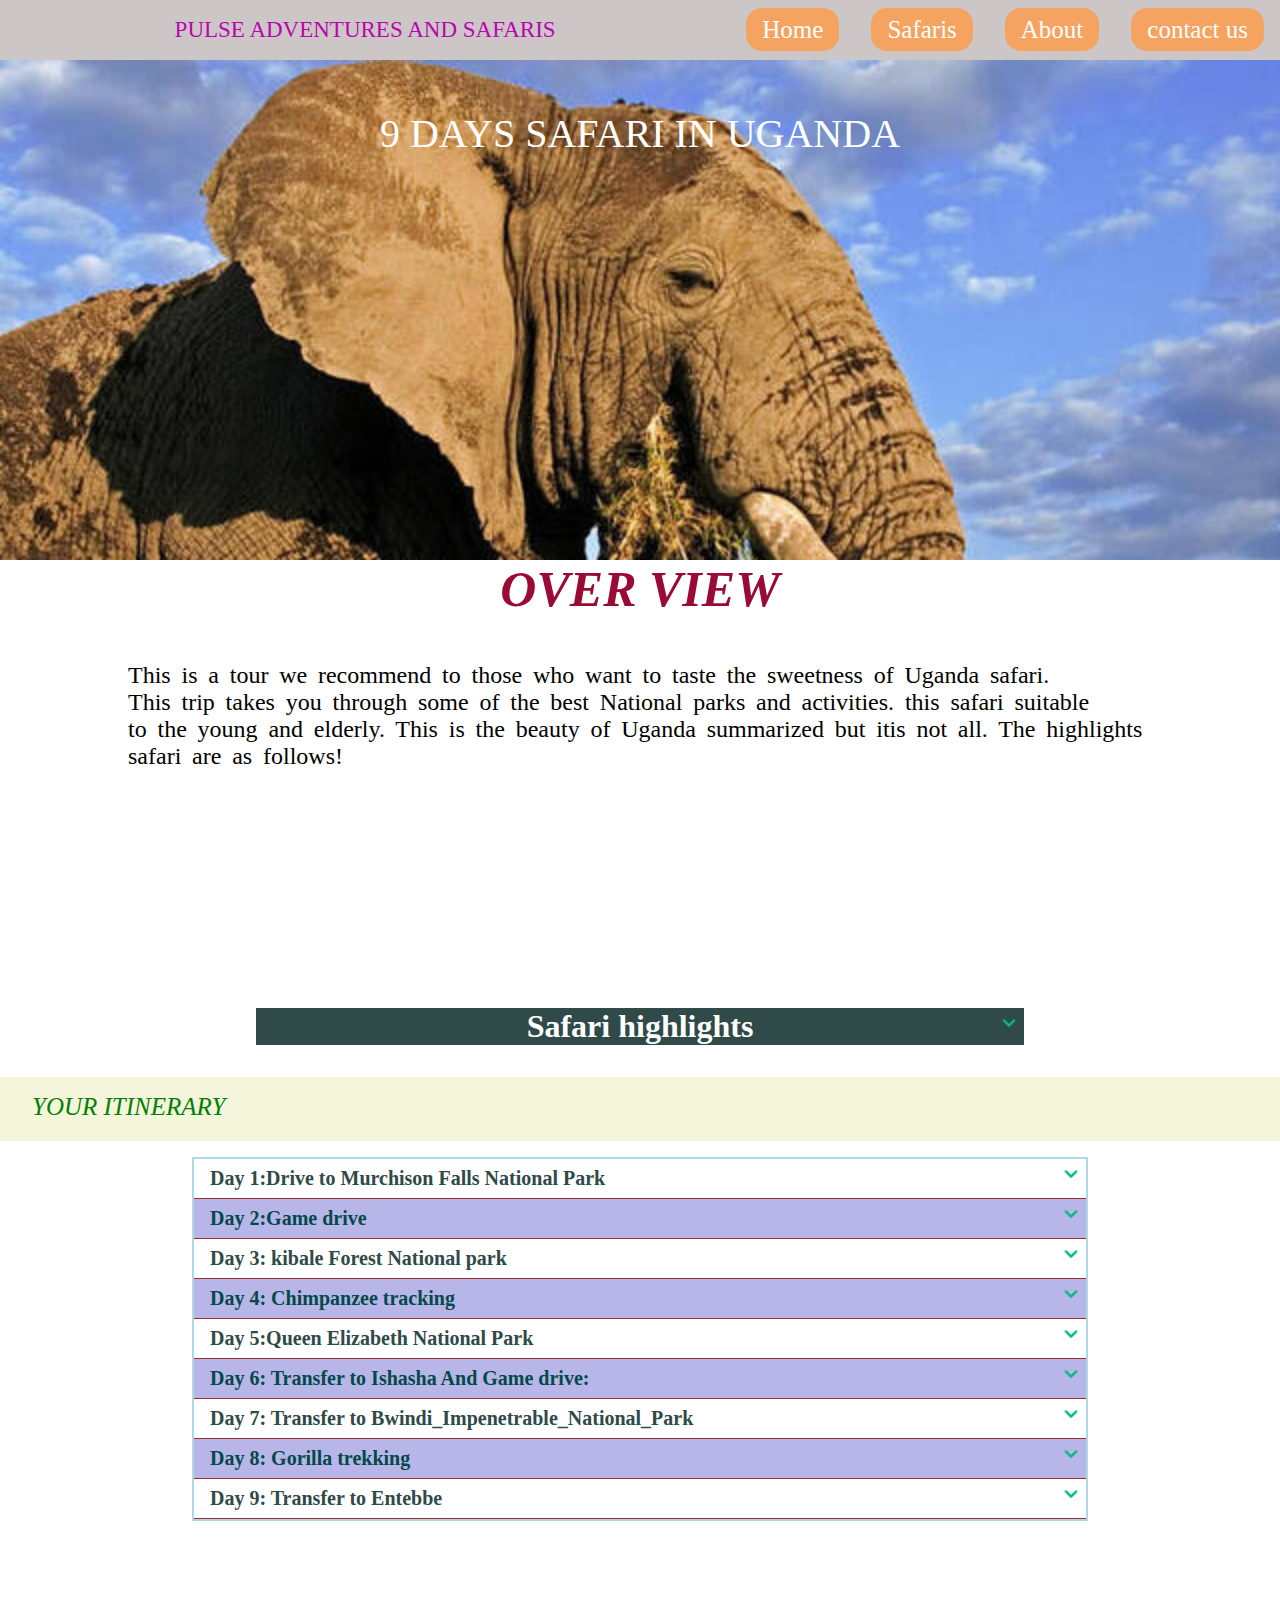
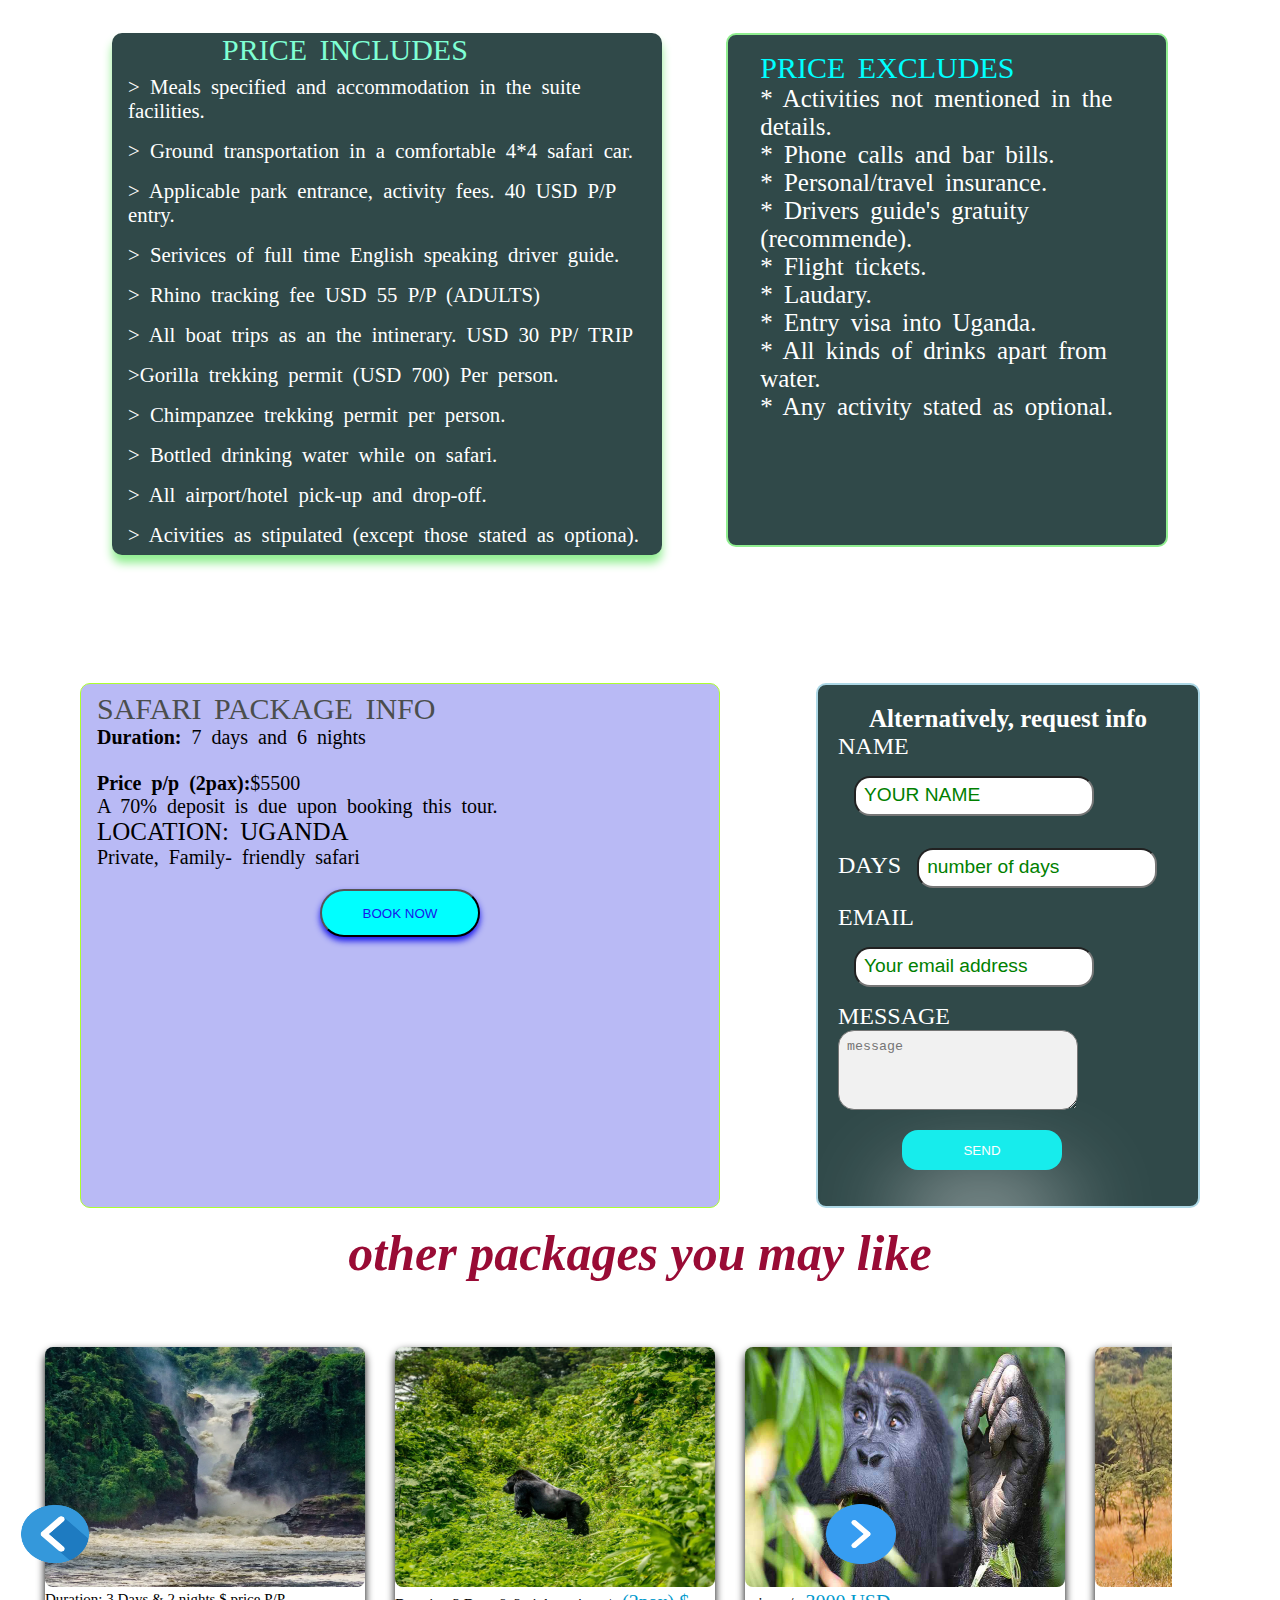
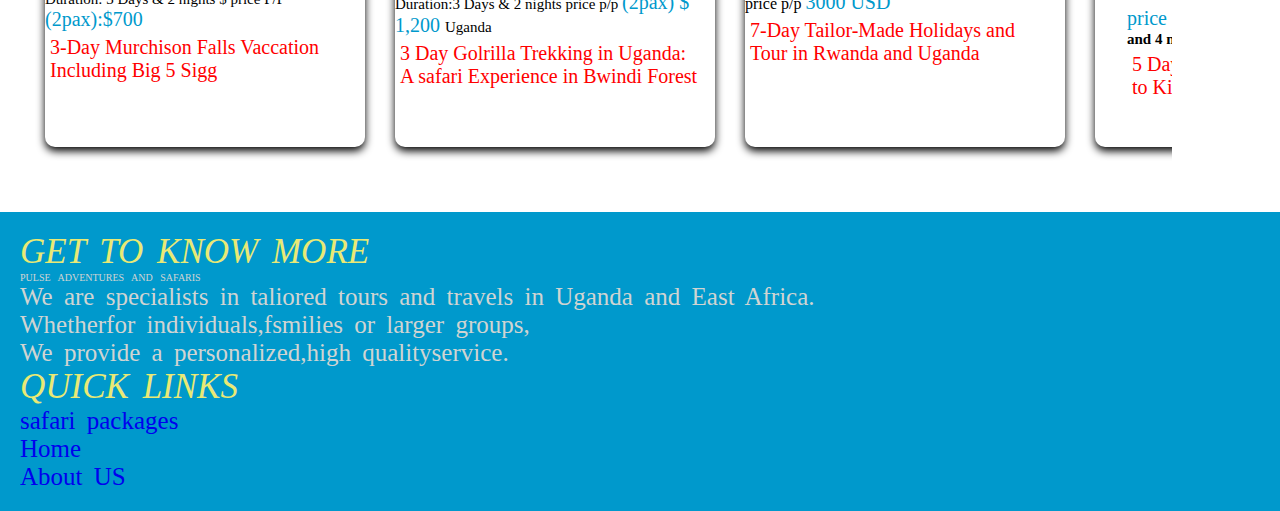
==== commit ad19054a: "Update 10 days.html" ====
--- a/10 days.html
+++ b/10 days.html
@@ -18,7 +18,7 @@
                 
                 
             </a>
-            <div class="logo">APES AFRICA SAFARIS TOURS AND TRAVEL UGANDA</div>
+            <div class="logo">PULSE ADVENTURES AND SAFARIS</div>
         
             <div class="nav-links">
                 <ul>
@@ -30,7 +30,7 @@
             </div>
         </nav>
     <div class="email">
-        <a href="BARIGYE:barigyedavis6@gmail.com">
+        <a href="BARIGYE:PULSEADVENTURES@YAHOO.COM">
             <img src="IMAGES/email.png" alt="">
             <span>send us an emaiil</span>
         </a>
@@ -332,7 +332,7 @@
 
  <DIV class="GET">
     <P><SPan class="quick"> GET TO KNOW MORE</SPan></P>
-    APES AFRICA SAFARIS TOURS AND TRAVEL UGANDA
+   PULSE ADVENTURES AND SAFARIS
     <P>We are specialists in taliored tours and travels  in Uganda and East Africa.<br>
     Whetherfor individuals,fsmilies or larger groups,<br>
 We provide a personalized,high qualityservice.</P>
@@ -348,4 +348,4 @@
 <script src="menu.js"></script>
 
 </body>
-</html>+</html>
